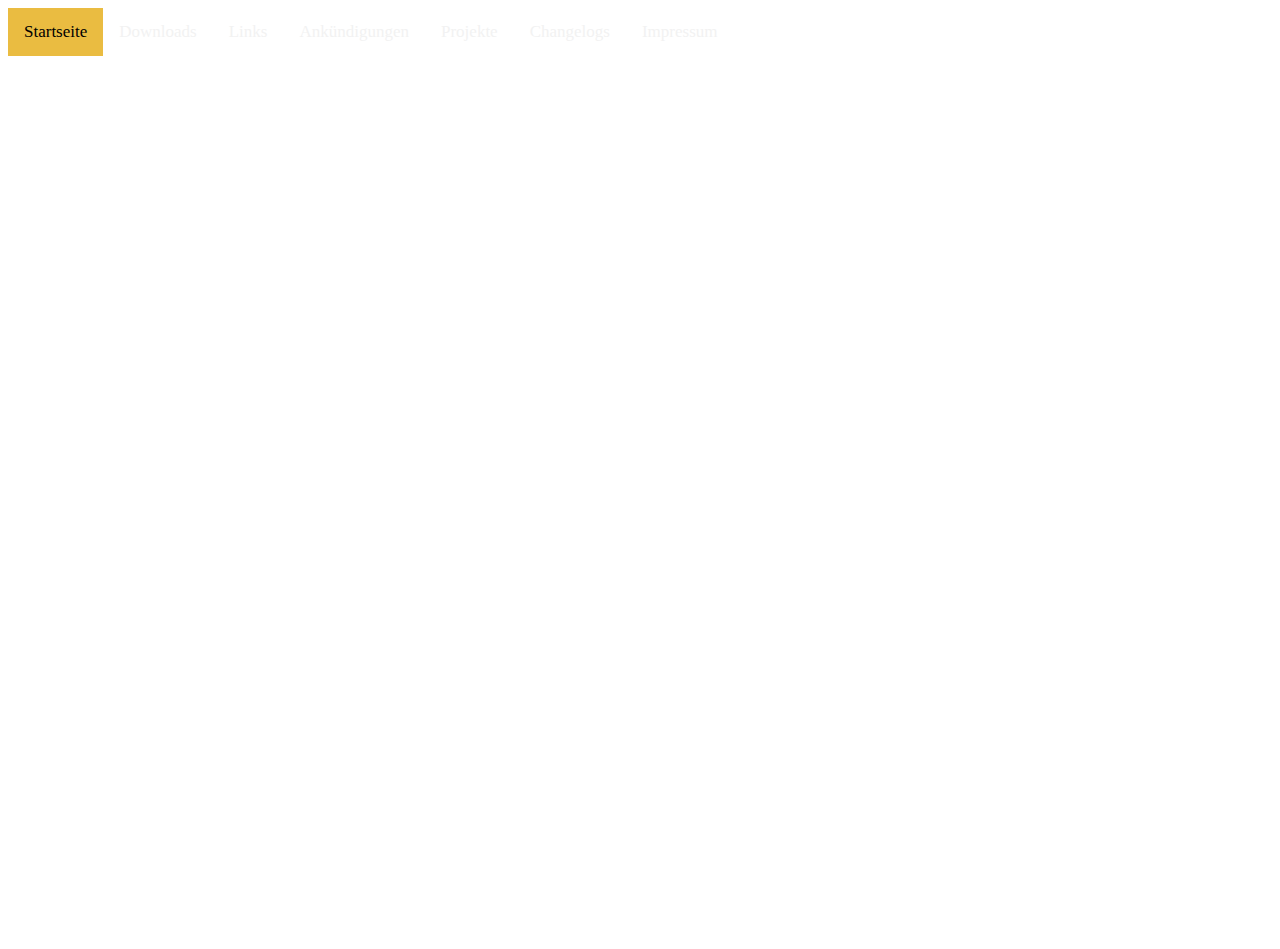
==== index.html @ fc978968 "Add files via upload" ====
<!DOCTYPE html>
<html>
    <head>
        <title>Aeneas Webseite Public-Preview</title>
        <link rel="stylesheet" href="style.css">
        <link rel="icon" href="PSX_20211126_101401.jpg" type="image/icon type" class="hp">
    </head>
    <body>
        <div class="topnav">
        <a class="active" href="index.html">Startseite</a>
        <a href="downloads.html">Downloads</a>
        <a href="links.html">Links</a>
        <a href="announcements.html">Ank&uuml;ndigungen</a>
        <a href="planned.html">Projekte</a>
        <a href="changelogs.html">Changelogs</a>
        <a href="impressum.html">Impressum</a>
      </div>
          <div class="container">
        <h1>Aeneas Steitmann Offizielle Webseite</h1>
        <div class="Textblock">
            <h2>Zum erneuten Release der Seite:</h2> <br><p>Nach fast einem Jahr kommt die Webseite wieder online als v0.1.5.2. Dieses Update ist nicht das, was ich mir unter 0.1.5 vorgestellt habe, jedoch beinhaltet es dringed ben&uml;tigte &Auml;nderungen und Anpassungen. Nach dem Publishen der Webseite ist auch direkt v0.1.5.3 in Arbeit, in diesem Update sollen einige Features hinzugefügt werden, um v0.1.5 n&auml;her zu dem zu bringen, was es einmal werden sollte.<br>Weiterhin sind auch &Auml;nderungen geplant, welche vermutlich erst in Versionen in der Zukunft erscheinen werden. Dazu geh&ouml;rt auch der Wechsel der embedds, von Google Docs auf Microsoft 365.<br>Und nun noch ein paar Worte zur App. Die App wird f&uuml;rs erste in ihrem veralteten status bleiben, da ein wechsel des Framworks geplant ist, und die &Auml;nderungen in den betreffenden Datein noch nicht vorgenommen wurden.</p>
          </div>
        <br><br><br><br><br><br><br><br><br><br><br><br><br><br><br><br><br><br><br><br><br><br><br><br><br><br><br><br><p>v0.1.5.2 - Copyrigth 2022-2023 Aeneas Steitmann</p>
       </div>
    </body>
</html>
---- style.css ----
body { 
    background-image: url("https://images.unsplash.com/photo-1518770660439-4636190af475?ixlib=rb-4.0.3&ixid=MnwxMjA3fDB8MHxwaG90by1wYWdlfHx8fGVufDB8fHx8&auto=format&fit=crop&w=1470&q=80"); 
    background-position: center center; 
    background-repeat: no-repeat;
    background-attachment: fixed;
    background-size: cover;
} 
h1 {
    text-align: center;
    font-size: 45px;
    color: white;
    font-family: 'Times New Roman', Times, serif;
}
h2 {
    text-align: center;
    font-size: 35px;
    color: white;
    font-family: 'Times New Roman', Times, serif;
}
.button {
    background-color: #eabc41;
    border: none;
    color: #352d3a;
    padding: 15px 32px;
    text-align: center;
    text-decoration: none;
    display: inline-block;
    font-size: 16px;
    margin: 4px 2px;
    cursor: pointer;
    font-family: 'Times New Roman', Times, serif;
}
.container {
    text-align: center;
}
.logop {
    display: block;
    border-radius: 50%;
    height: 75px;
    width: 75px
 }
 .hp {
     border-radius: 50%;
     height: 200px;
     width: 200px;
 }
 #dltext {
     text-align: center;
     font-size: 60px;
     color: white;
     font-family: 'Times New Roman', Times, serif;
 }
 .topnav {
    overflow: hidden;
  }
  .topnav a {
    float: left;
    color: #f2f2f2;
    text-align: center;
    padding: 14px 16px;
    text-decoration: none;
    font-size: 17px;
    font-family: 'Times New Roman', Times, serif;
  }
  .topnav a:hover {
    background-color: #ddd;
    color: black;
  }
  .topnav a.active {
    background-color: #eabc41;
    color: black;
  }    
  p {
      color: white;
      font-family: 'Times New Roman', Times, serif;
  }
  .Textblock
  {
    text-align: center;
  }
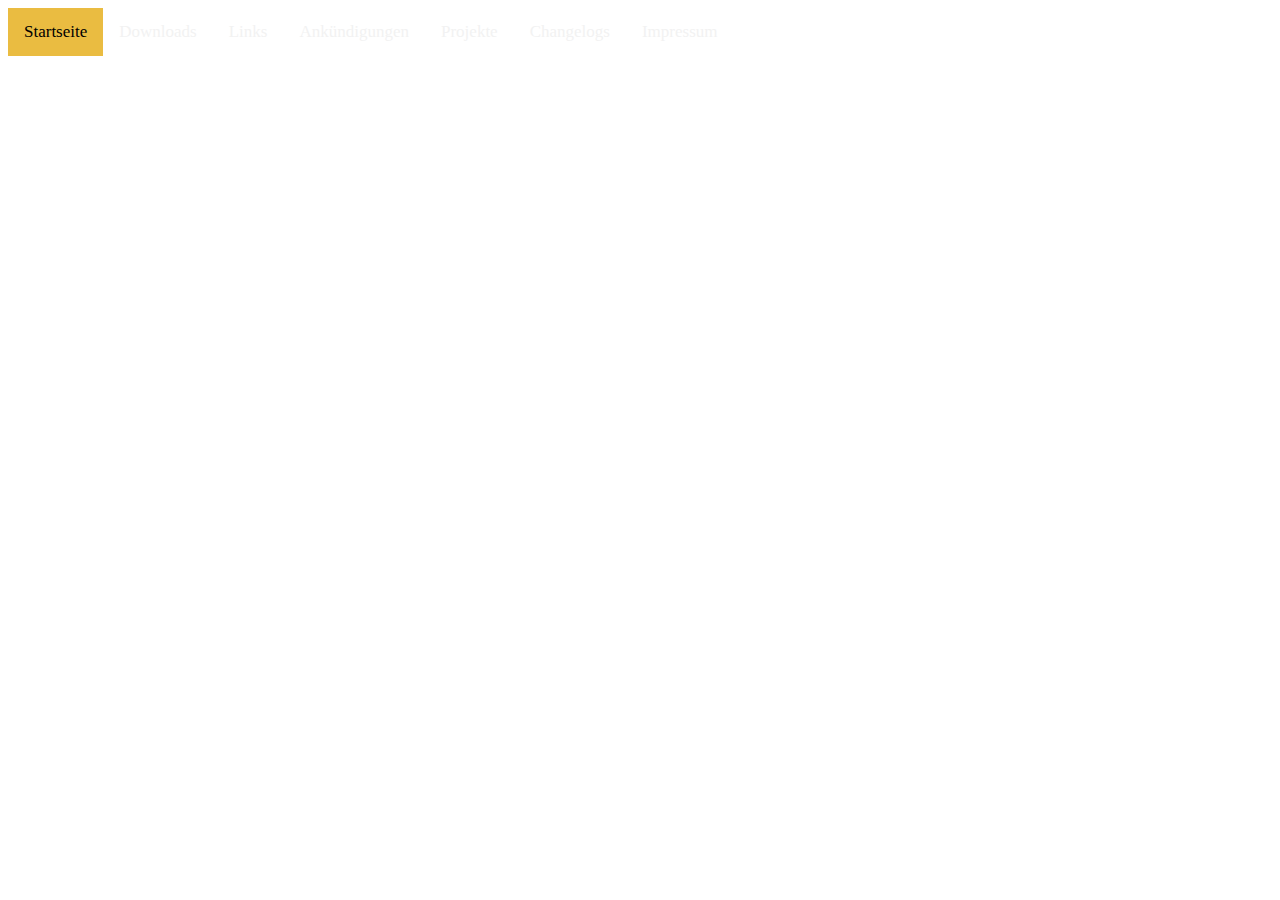
==== commit 7b1c4350: "Add files via upload" ====
--- a/index.html
+++ b/index.html
@@ -17,10 +17,8 @@
       </div>
           <div class="container">
         <h1>Aeneas Steitmann Offizielle Webseite</h1>
-        <div class="Textblock">
-            <h2>Zum erneuten Release der Seite:</h2> <br><p>Nach fast einem Jahr kommt die Webseite wieder online als v0.1.5.2. Dieses Update ist nicht das, was ich mir unter 0.1.5 vorgestellt habe, jedoch beinhaltet es dringed ben&uml;tigte &Auml;nderungen und Anpassungen. Nach dem Publishen der Webseite ist auch direkt v0.1.5.3 in Arbeit, in diesem Update sollen einige Features hinzugefügt werden, um v0.1.5 n&auml;her zu dem zu bringen, was es einmal werden sollte.<br>Weiterhin sind auch &Auml;nderungen geplant, welche vermutlich erst in Versionen in der Zukunft erscheinen werden. Dazu geh&ouml;rt auch der Wechsel der embedds, von Google Docs auf Microsoft 365.<br>Und nun noch ein paar Worte zur App. Die App wird f&uuml;rs erste in ihrem veralteten status bleiben, da ein wechsel des Framworks geplant ist, und die &Auml;nderungen in den betreffenden Datein noch nicht vorgenommen wurden.</p>
           </div>
-        <br><br><br><br><br><br><br><br><br><br><br><br><br><br><br><br><br><br><br><br><br><br><br><br><br><br><br><br><p>v0.1.5.2 - Copyrigth 2022-2023 Aeneas Steitmann</p>
+        <br><br><br><br><br><br><br><br><br><br><br><br><br><br><br><br><br><br><br><br><br><br><br><br><br><br><br><br><p>v0.1.5.2.1 R - Copyrigth 2022-2023 Aeneas Steitmann</p>
        </div>
     </body>
 </html>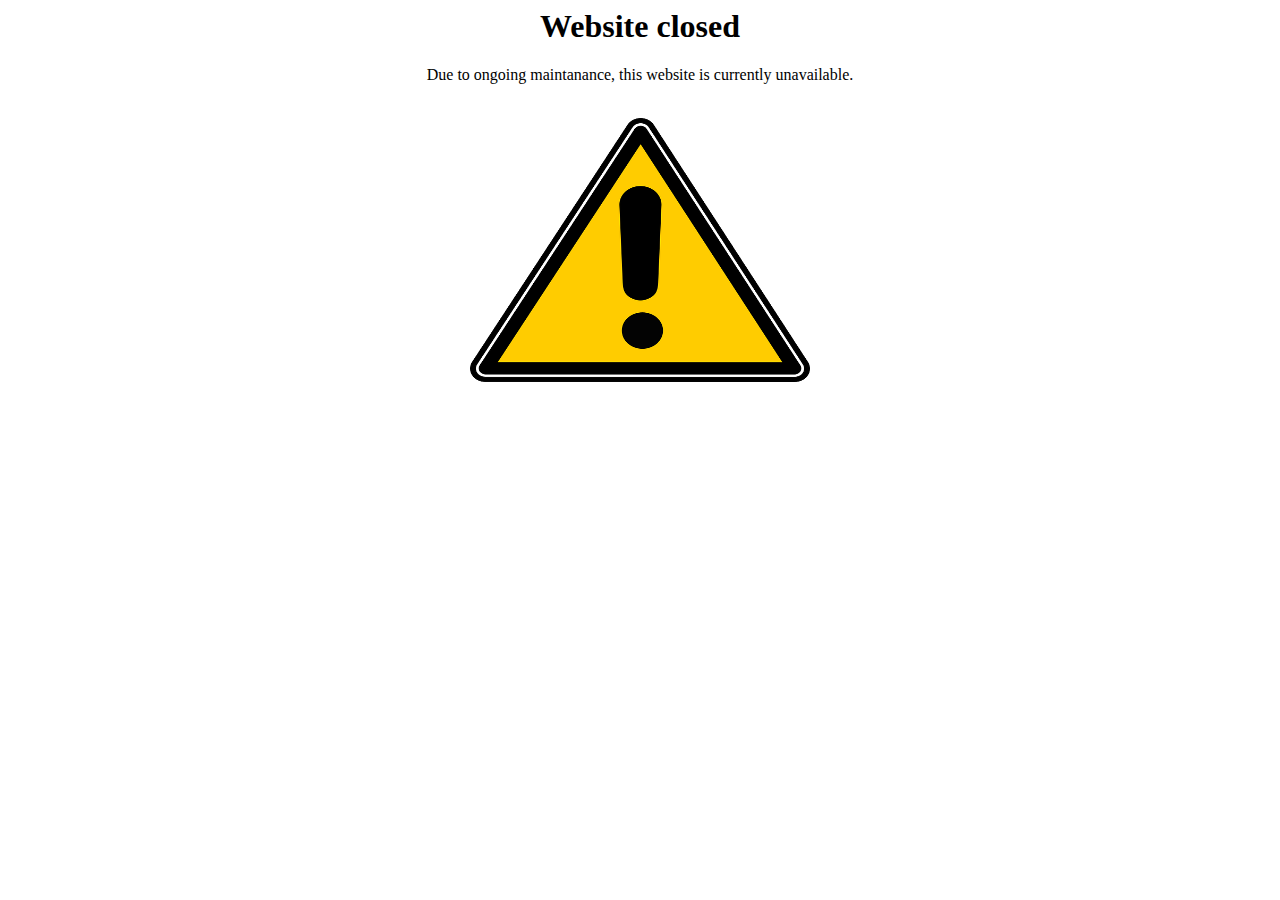
==== commit 81724e61: "Add files via upload" ====
--- a/index.html
+++ b/index.html
@@ -1,24 +1,15 @@
-<!DOCTYPE html>
-<html>
+<html lang="de">
     <head>
-        <title>Aeneas Webseite Public-Preview</title>
+        <meta charset="UTF-8">
         <link rel="stylesheet" href="style.css">
-        <link rel="icon" href="PSX_20211126_101401.jpg" type="image/icon type" class="hp">
+        <title>ASNet</title>
     </head>
     <body>
-        <div class="topnav">
-        <a class="active" href="index.html">Startseite</a>
-        <a href="downloads.html">Downloads</a>
-        <a href="links.html">Links</a>
-        <a href="announcements.html">Ank&uuml;ndigungen</a>
-        <a href="planned.html">Projekte</a>
-        <a href="changelogs.html">Changelogs</a>
-        <a href="impressum.html">Impressum</a>
-      </div>
-          <div class="container">
-        <h1>Aeneas Steitmann Offizielle Webseite</h1>
-          </div>
-        <br><br><br><br><br><br><br><br><br><br><br><br><br><br><br><br><br><br><br><br><br><br><br><br><br><br><br><br><p>v0.1.5.2.1 R - Copyrigth 2022-2023 Aeneas Steitmann</p>
-       </div>
+        <h1>Website closed</h1>
+        <p>Due to ongoing maintanance, this website is currently unavailable.</p>
+        <br>
+        <div id="caution">
+        <img src="sign-304093_640.png" width="340" height="264">
+    </div>
     </body>
 </html>--- a/style.css
+++ b/style.css
@@ -1,80 +1,9 @@
-body { 
-    background-image: url("https://images.unsplash.com/photo-1518770660439-4636190af475?ixlib=rb-4.0.3&ixid=MnwxMjA3fDB8MHxwaG90by1wYWdlfHx8fGVufDB8fHx8&auto=format&fit=crop&w=1470&q=80"); 
-    background-position: center center; 
-    background-repeat: no-repeat;
-    background-attachment: fixed;
-    background-size: cover;
-} 
 h1 {
     text-align: center;
-    font-size: 45px;
-    color: white;
-    font-family: 'Times New Roman', Times, serif;
 }
-h2 {
-    text-align: center;
-    font-size: 35px;
-    color: white;
-    font-family: 'Times New Roman', Times, serif;
-}
-.button {
-    background-color: #eabc41;
-    border: none;
-    color: #352d3a;
-    padding: 15px 32px;
-    text-align: center;
-    text-decoration: none;
-    display: inline-block;
-    font-size: 16px;
-    margin: 4px 2px;
-    cursor: pointer;
-    font-family: 'Times New Roman', Times, serif;
-}
-.container {
+p {
     text-align: center;
 }
-.logop {
-    display: block;
-    border-radius: 50%;
-    height: 75px;
-    width: 75px
- }
- .hp {
-     border-radius: 50%;
-     height: 200px;
-     width: 200px;
- }
- #dltext {
-     text-align: center;
-     font-size: 60px;
-     color: white;
-     font-family: 'Times New Roman', Times, serif;
- }
- .topnav {
-    overflow: hidden;
-  }
-  .topnav a {
-    float: left;
-    color: #f2f2f2;
+#caution {
     text-align: center;
-    padding: 14px 16px;
-    text-decoration: none;
-    font-size: 17px;
-    font-family: 'Times New Roman', Times, serif;
-  }
-  .topnav a:hover {
-    background-color: #ddd;
-    color: black;
-  }
-  .topnav a.active {
-    background-color: #eabc41;
-    color: black;
-  }    
-  p {
-      color: white;
-      font-family: 'Times New Roman', Times, serif;
-  }
-  .Textblock
-  {
-    text-align: center;
-  }+}